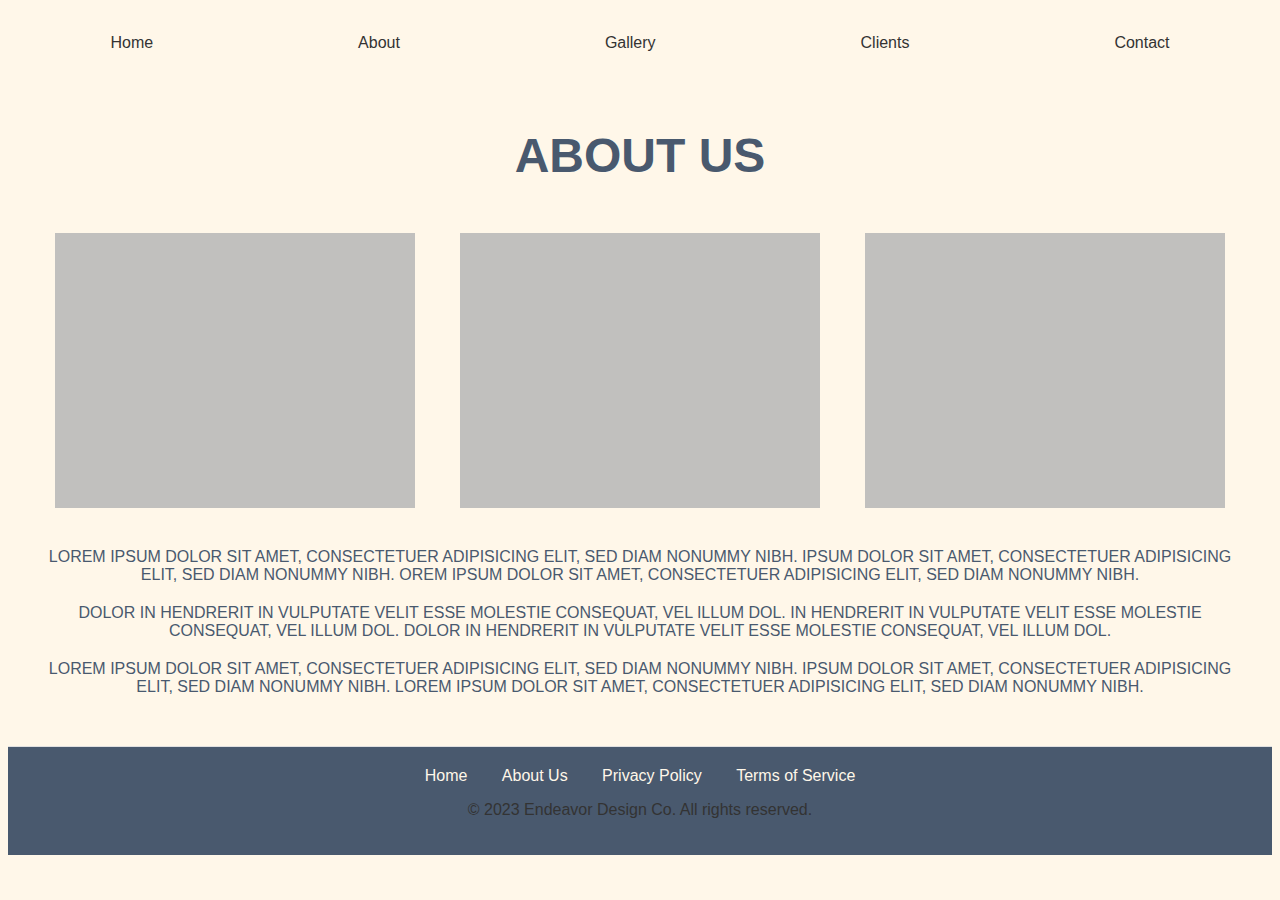
==== about.html @ e73c413d "Add files via upload" ====
<!DOCTYPE html>
<html lang="en">
<head>
    <meta charset="UTF-8">
    <meta name="viewport" content="width=device-width, initial-scale=1.0">
    <title>About Us - Endeavor Design Co</title>
    <link rel="stylesheet" href="styles.css">
</head>
<body>
    <header>
        <nav>
            <ul>
                <li><a href="index.html">Home</a></li>
                <li><a href="about.html">About</a></li>
                <li><a href="#">Gallery</a></li>
                <li><a href="#">Clients</a></li>
                <li><a href="#">Contact</a></li>
            </ul>
        </nav>
    </header>

    <main>
        <h1>ABOUT US</h1>
        <section class="about-grid">
            <div class="grid-item"></div>
            <div class="grid-item"></div>
            <div class="grid-item"></div>
        </section>

        <section>
            <div class="about-content">
                <p>LOREM IPSUM DOLOR SIT AMET, CONSECTETUER ADIPISICING ELIT, SED DIAM NONUMMY NIBH. IPSUM DOLOR SIT AMET, CONSECTETUER ADIPISICING ELIT, SED DIAM NONUMMY NIBH. OREM IPSUM DOLOR SIT AMET, CONSECTETUER ADIPISICING ELIT, SED DIAM NONUMMY NIBH.</p>
                <p>DOLOR IN HENDRERIT IN VULPUTATE VELIT ESSE MOLESTIE CONSEQUAT, VEL ILLUM DOL. IN HENDRERIT IN VULPUTATE VELIT ESSE MOLESTIE CONSEQUAT, VEL ILLUM DOL. DOLOR IN HENDRERIT IN VULPUTATE VELIT ESSE MOLESTIE CONSEQUAT, VEL ILLUM DOL.</p>
                <p>LOREM IPSUM DOLOR SIT AMET, CONSECTETUER ADIPISICING ELIT, SED DIAM NONUMMY NIBH. IPSUM DOLOR SIT AMET, CONSECTETUER ADIPISICING ELIT, SED DIAM NONUMMY NIBH. LOREM IPSUM DOLOR SIT AMET, CONSECTETUER ADIPISICING ELIT, SED DIAM NONUMMY NIBH. </p>
            </div>
        </section>
    </main>

   <footer>
    <a href="index.html">Home</a>
    <a href="about.html">About Us</a>
    <a href="#">Privacy Policy</a>
    <a href="#">Terms of Service</a>
    <p>&copy; 2023 Endeavor Design Co. All rights reserved.</p>
</footer>

</body>
</html>
---- styles.css ----
body {
    font-family: Arial, sans-serif;
    color: #333;
    background-color: #fff7e9;
}

header {
    background-color: #fff7e9;
    padding: 10px 0;
}

nav ul {
    list-style: none;
    padding: 0;
    display: flex;
    justify-content: space-around;
}

nav li {
    margin: 0 10px;
}

nav a {
    text-decoration: none;
    color: #333;
}

nav a:hover {
    text-decoration: underline;
}

main {
    max-width: 1200px;
    margin: 50px auto;
    text-align: center;
}

h1 {
    font-size: 3em;
    margin-bottom: 50px;
    color: #49596e;
}

.grid {
    display: flex;
    flex-wrap: wrap;
    justify-content: space-between;
    margin-top: 50px;
}

.grid-item {
    background-color: #C1C0BE;
    width: 30%;
    height: 275px;
    margin-bottom: 20px;
    margin-left: 15px;
    margin-right: 15px;
}

.about-header {
    margin-top: 30px;
    text-align: center;
}

.about-grid {
    display: flex;
    justify-content: space-between;
    margin-top: 30px;
}

.about-item {
    background-color: #C1C0BE;
    width: 48%;
    height: 200px;
}

.about-content {
    margin-top: 20px;

}

.about-content p {
    margin-bottom: 20px;
    color: #49596e;
}

footer {
    background-color: #49596e;
    padding: 20px;
    text-align: center;
    font-size: 16px;
    border-top: 1px solid #e0e0e0;
}

footer a {
    color: #fff7e9;
    text-decoration: none;
    margin: 15px;
}

footer a:hover {
    text-decoration: underline;
}
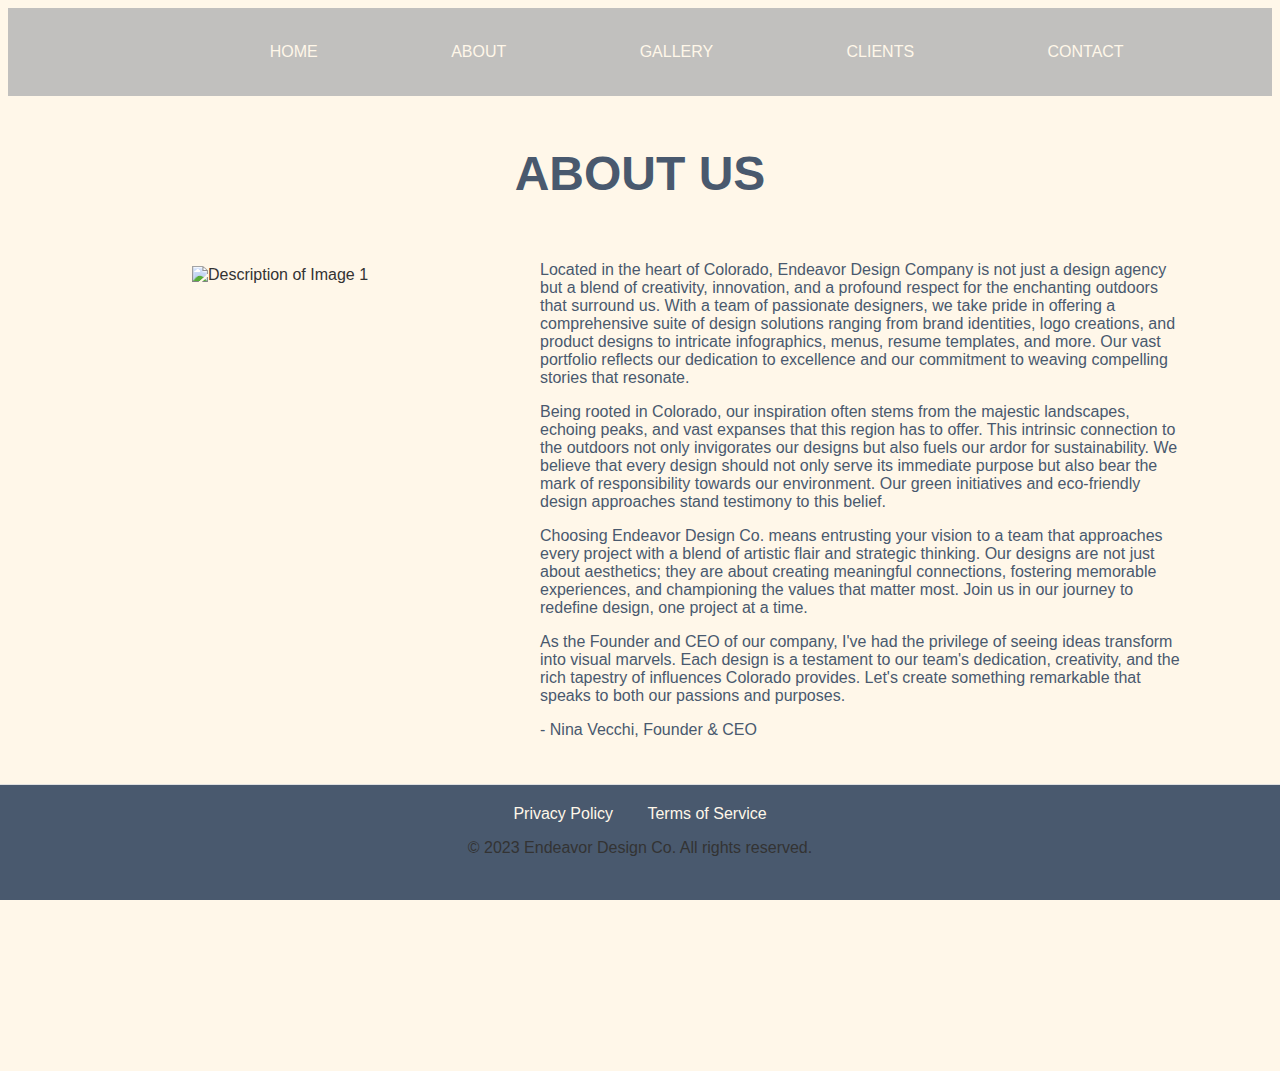
==== commit de8f6349: "Add files via upload" ====
--- a/about.html
+++ b/about.html
@@ -7,38 +7,34 @@
     <link rel="stylesheet" href="styles.css">
 </head>
 <body>
-    <header>
-        <nav>
-            <ul>
-                <li><a href="index.html">Home</a></li>
-                <li><a href="about.html">About</a></li>
-                <li><a href="#">Gallery</a></li>
-                <li><a href="#">Clients</a></li>
-                <li><a href="#">Contact</a></li>
-            </ul>
-        </nav>
-    </header>
+    
+    <div class="navbar">
+        <div class="logo-placeholder"></div>
+        <a href="index.html">HOME</a>
+        <a href="about.html">ABOUT</a>
+        <a href="#">GALLERY</a>
+        <a href="#">CLIENTS</a>
+        <a href="#">CONTACT</a>
+    </div>
 
     <main>
         <h1>ABOUT US</h1>
-        <section class="about-grid">
-            <div class="grid-item"></div>
-            <div class="grid-item"></div>
-            <div class="grid-item"></div>
-        </section>
+        
+           <div class="image-placeholder">
+    <img src="/Users/ninavecchi/Desktop/CCD Fall 2023/MGD1041 Web Design/EDC website 2/about-image.jpg" alt="Description of Image 1" /></div>
 
         <section>
-            <div class="about-content">
-                <p>LOREM IPSUM DOLOR SIT AMET, CONSECTETUER ADIPISICING ELIT, SED DIAM NONUMMY NIBH. IPSUM DOLOR SIT AMET, CONSECTETUER ADIPISICING ELIT, SED DIAM NONUMMY NIBH. OREM IPSUM DOLOR SIT AMET, CONSECTETUER ADIPISICING ELIT, SED DIAM NONUMMY NIBH.</p>
-                <p>DOLOR IN HENDRERIT IN VULPUTATE VELIT ESSE MOLESTIE CONSEQUAT, VEL ILLUM DOL. IN HENDRERIT IN VULPUTATE VELIT ESSE MOLESTIE CONSEQUAT, VEL ILLUM DOL. DOLOR IN HENDRERIT IN VULPUTATE VELIT ESSE MOLESTIE CONSEQUAT, VEL ILLUM DOL.</p>
-                <p>LOREM IPSUM DOLOR SIT AMET, CONSECTETUER ADIPISICING ELIT, SED DIAM NONUMMY NIBH. IPSUM DOLOR SIT AMET, CONSECTETUER ADIPISICING ELIT, SED DIAM NONUMMY NIBH. LOREM IPSUM DOLOR SIT AMET, CONSECTETUER ADIPISICING ELIT, SED DIAM NONUMMY NIBH. </p>
+            <div class="wrapper">
+                <p>Located in the heart of Colorado, Endeavor Design Company is not just a design agency but a blend of creativity, innovation, and a profound respect for the enchanting outdoors that surround us. With a team of passionate designers, we take pride in offering a comprehensive suite of design solutions ranging from brand identities, logo creations, and product designs to intricate infographics, menus, resume templates, and more. Our vast portfolio reflects our dedication to excellence and our commitment to weaving compelling stories that resonate.</p>
+                <p>Being rooted in Colorado, our inspiration often stems from the majestic landscapes, echoing peaks, and vast expanses that this region has to offer. This intrinsic connection to the outdoors not only invigorates our designs but also fuels our ardor for sustainability. We believe that every design should not only serve its immediate purpose but also bear the mark of responsibility towards our environment. Our green initiatives and eco-friendly design approaches stand testimony to this belief.</p>
+                 <p>Choosing Endeavor Design Co. means entrusting your vision to a team that approaches every project with a blend of artistic flair and strategic thinking. Our designs are not just about aesthetics; they are about creating meaningful connections, fostering memorable experiences, and championing the values that matter most. Join us in our journey to redefine design, one project at a time.</p>
+                 <p>As the Founder and CEO of our company, I've had the privilege of seeing ideas transform into visual marvels. Each design is a testament to our team's dedication, creativity, and the rich tapestry of influences Colorado provides. Let's create something remarkable that speaks to both our passions and purposes.</p>
+                 <p>- Nina Vecchi, Founder & CEO</p>
             </div>
         </section>
     </main>
 
    <footer>
-    <a href="index.html">Home</a>
-    <a href="about.html">About Us</a>
     <a href="#">Privacy Policy</a>
     <a href="#">Terms of Service</a>
     <p>&copy; 2023 Endeavor Design Co. All rights reserved.</p>
--- a/styles.css
+++ b/styles.css
@@ -1,5 +1,5 @@
 body {
-    font-family: Arial, sans-serif;
+    font-family: 'Anton', sans-serif;
     color: #333;
     background-color: #fff7e9;
 }
@@ -9,30 +9,33 @@
     padding: 10px 0;
 }
 
-nav ul {
-    list-style: none;
-    padding: 0;
+.navbar {
+    background-color: #C1C0BE;
     display: flex;
-    justify-content: space-around;
+    justify-content: space-evenly;
+    align-items: center;
+    padding: 25px;
 }
 
-nav li {
-    margin: 0 10px;
+.navbar a {
+    text-decoration: none;
+    color: #fff7e9;
+    padding: 10px;
+    transition: color 0.3s;
 }
 
-nav a {
-    text-decoration: none;
-    color: #333;
+.navbar a:hover {
+    color: #49596e;
 }
 
-nav a:hover {
-    text-decoration: underline;
-}
 
 main {
+    flex: 1 0 auto;
     max-width: 1200px;
     margin: 50px auto;
     text-align: center;
+    margin-bottom: 100px;
+    padding-bottom: 200px;
 }
 
 h1 {
@@ -44,17 +47,45 @@
 .grid {
     display: flex;
     flex-wrap: wrap;
-    justify-content: space-between;
+    justify-content: center;
     margin-top: 50px;
 }
 
 .grid-item {
     background-color: #C1C0BE;
-    width: 30%;
-    height: 275px;
+    width: 540px;
+    height: 540px;
     margin-bottom: 20px;
     margin-left: 15px;
     margin-right: 15px;
+    position: relative;
+    overflow: hidden;
+}
+
+.grid-item img {
+    transition: filter 0.3s;
+}
+
+.grid-item:hover img {
+    filter: brightness(0.2);
+}
+
+.hover-text {
+    position: absolute;
+    top: 50%;
+    left: 50%;
+    transform: translate(-50%, -50%);
+    color: white;
+    text-align: center;
+    opacity: 0;
+    transition: opacity 0.3s;
+    pointer-events: none;
+    font-size: 20px;
+    padding: 5px 10px;
+}
+
+.grid-item:hover .hover-text {
+    opacity: 1;
 }
 
 .about-header {
@@ -62,35 +93,43 @@
     text-align: center;
 }
 
-.about-grid {
-    display: flex;
-    justify-content: space-between;
-    margin-top: 30px;
+.image-placeholder {
+    position: relative; 
+    top: 15px;
+    width: 400px;
+    height: 500px;
+    margin: 20px;
+    padding-left:20px;
+    object-fit: cover;
 }
 
-.about-item {
-    background-color: #C1C0BE;
-    width: 48%;
-    height: 200px;
-}
-
-.about-content {
+.wrapper {
+    position:absolute;
+    top: 225px;
+    text-align: left;
+    margin-left: 500px;
+    margin-right: 100px;
+    margin-bottom: 100px;
     margin-top: 20px;
-
-}
-
-.about-content p {
-    margin-bottom: 20px;
+    padding-bottom: 200px; 
     color: #49596e;
 }
 
+
 footer {
+    position: fixed;   
+    bottom: 0;
+    height: 75px;
+    left:0px;
+    right:0px; 
     background-color: #49596e;
-    padding: 20px;
     text-align: center;
     font-size: 16px;
     border-top: 1px solid #e0e0e0;
+    padding: 20px 0;
+    flex-shrink: 0;
 }
+
 
 footer a {
     color: #fff7e9;
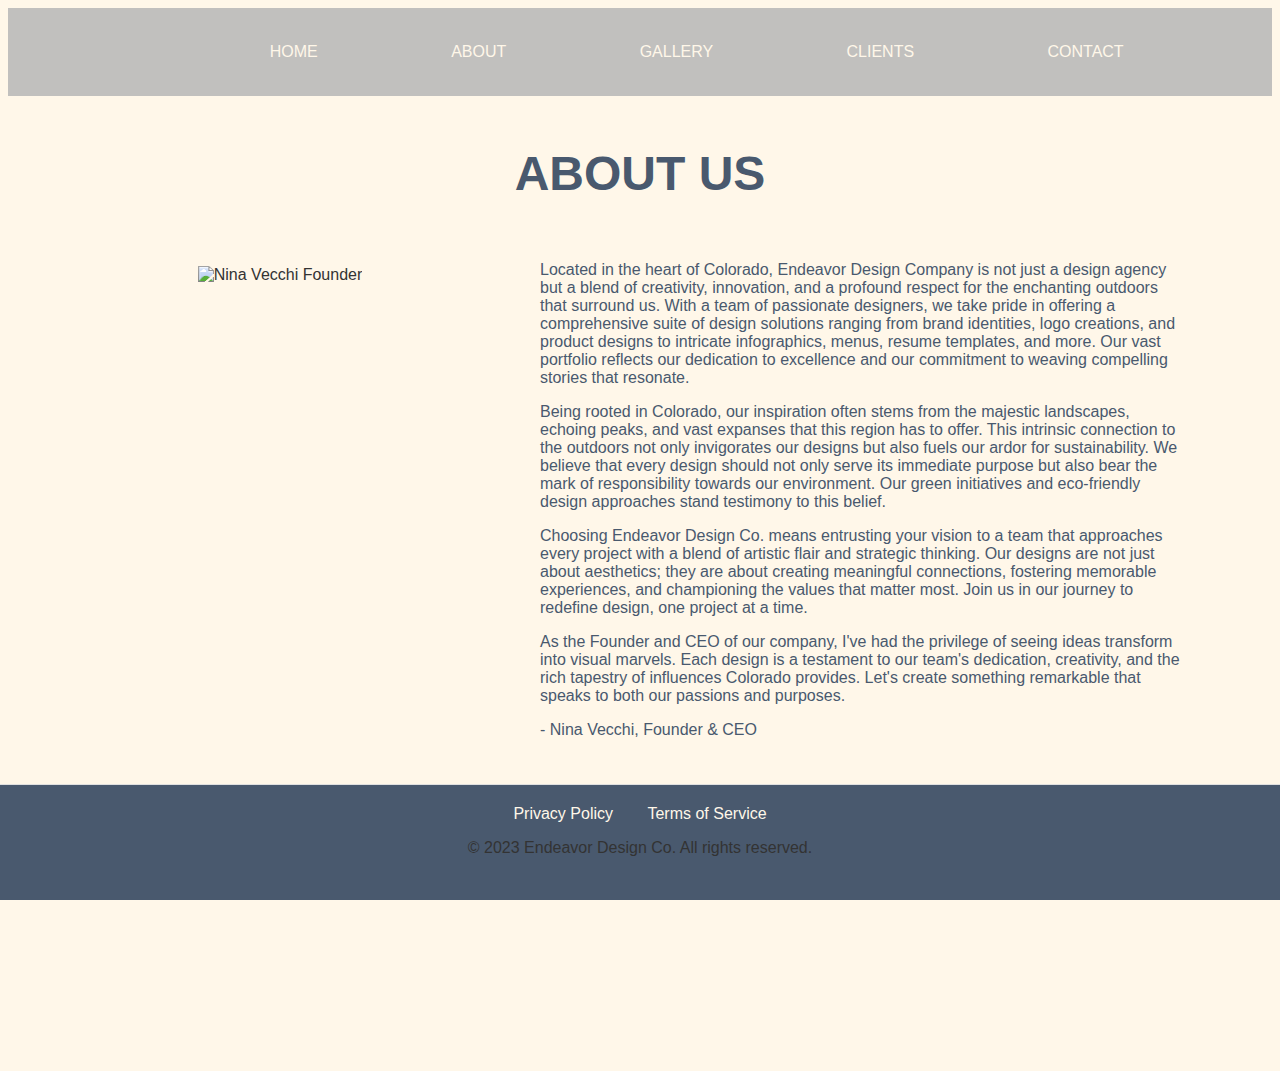
==== commit 914f0d97: "Update about.html" ====
--- a/about.html
+++ b/about.html
@@ -21,7 +21,7 @@
         <h1>ABOUT US</h1>
         
            <div class="image-placeholder">
-    <img src="/Users/ninavecchi/Desktop/CCD Fall 2023/MGD1041 Web Design/EDC website 2/about-image.jpg" alt="Description of Image 1" /></div>
+    <img src="https://github.com/ninavecchi/Endeavor-Design-Co/blob/main/about-image.jpg" alt="Nina Vecchi Founder" /></div>
 
         <section>
             <div class="wrapper">
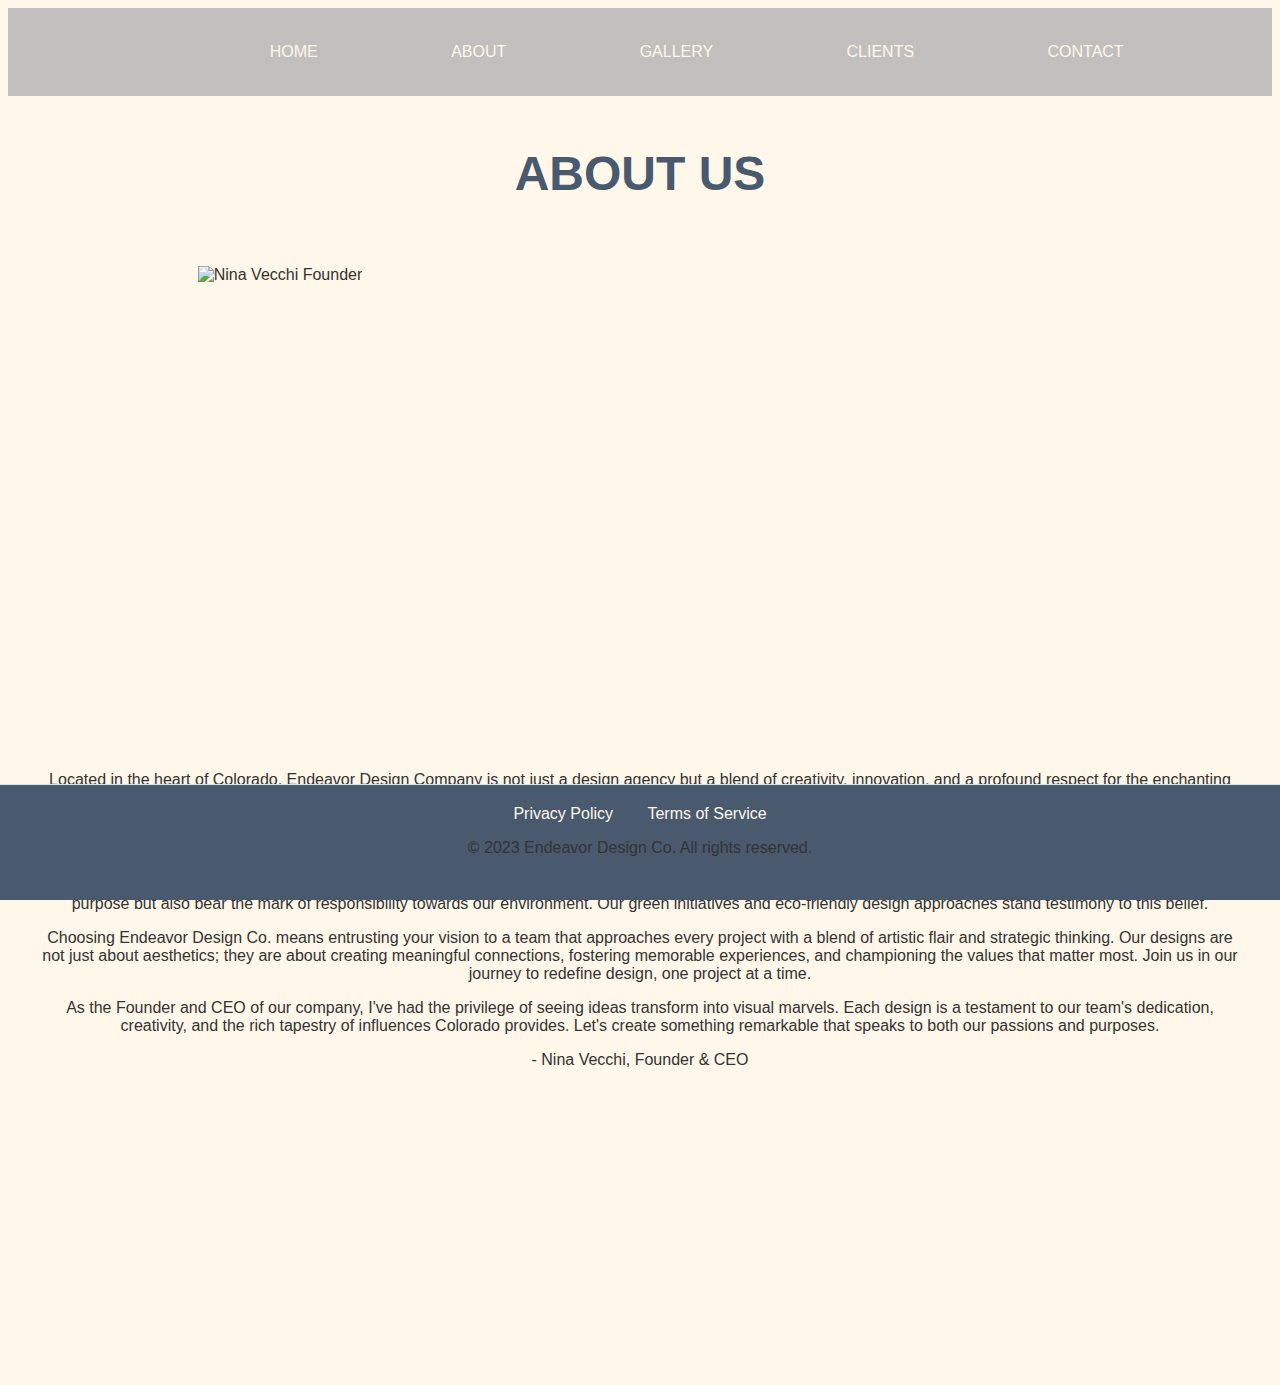
==== commit 0a18ad74: "Update about.html" ====
--- a/about.html
+++ b/about.html
@@ -13,18 +13,18 @@
         <a href="index.html">HOME</a>
         <a href="about.html">ABOUT</a>
         <a href="#">GALLERY</a>
-        <a href="#">CLIENTS</a>
-        <a href="#">CONTACT</a>
+        <a href="testimonials.html">CLIENTS</a>
+        <a href="contact.html">CONTACT</a>
     </div>
 
     <main>
         <h1>ABOUT US</h1>
         
            <div class="image-placeholder">
-    <img src="https://github.com/ninavecchi/Endeavor-Design-Co/blob/main/about-image.jpg" alt="Nina Vecchi Founder" /></div>
+    <img src="https://github.com/ninavecchi/Endeavor-Design-Co/blob/main/about-image.jpg?raw=true" alt="Nina Vecchi Founder" /></div>
 
         <section>
-            <div class="wrapper">
+            <div class="wrapper-about">
                 <p>Located in the heart of Colorado, Endeavor Design Company is not just a design agency but a blend of creativity, innovation, and a profound respect for the enchanting outdoors that surround us. With a team of passionate designers, we take pride in offering a comprehensive suite of design solutions ranging from brand identities, logo creations, and product designs to intricate infographics, menus, resume templates, and more. Our vast portfolio reflects our dedication to excellence and our commitment to weaving compelling stories that resonate.</p>
                 <p>Being rooted in Colorado, our inspiration often stems from the majestic landscapes, echoing peaks, and vast expanses that this region has to offer. This intrinsic connection to the outdoors not only invigorates our designs but also fuels our ardor for sustainability. We believe that every design should not only serve its immediate purpose but also bear the mark of responsibility towards our environment. Our green initiatives and eco-friendly design approaches stand testimony to this belief.</p>
                  <p>Choosing Endeavor Design Co. means entrusting your vision to a team that approaches every project with a blend of artistic flair and strategic thinking. Our designs are not just about aesthetics; they are about creating meaningful connections, fostering memorable experiences, and championing the values that matter most. Join us in our journey to redefine design, one project at a time.</p>
@@ -43,3 +43,5 @@
 </body>
 </html>
 
+
+
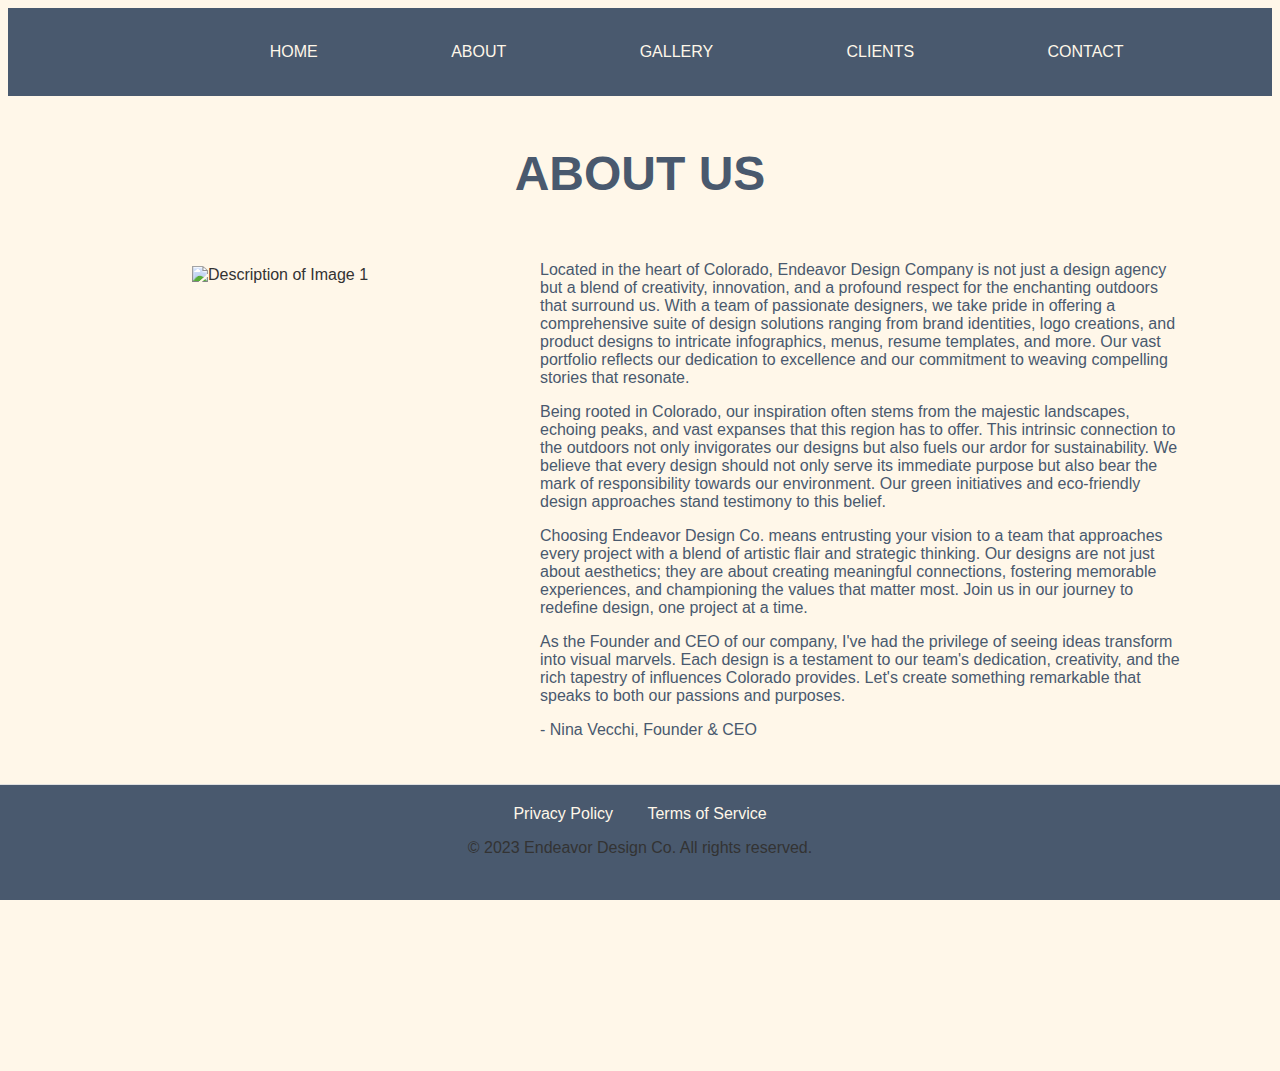
==== commit 57fd0112: "Update about.html" ====
--- a/about.html
+++ b/about.html
@@ -1,9 +1,10 @@
 <!DOCTYPE html>
 <html lang="en">
 <head>
+    <title>About Us - Endeavor Design Co</title>
     <meta charset="UTF-8">
     <meta name="viewport" content="width=device-width, initial-scale=1.0">
-    <title>About Us - Endeavor Design Co</title>
+    <meta name="description" content="Discover Endeavor Design Co.'s passion for creativity. Our Colorado-based team specializes in diverse design solutions inspired by nature's beauty." />
     <link rel="stylesheet" href="styles.css">
 </head>
 <body>
@@ -12,7 +13,7 @@
         <div class="logo-placeholder"></div>
         <a href="index.html">HOME</a>
         <a href="about.html">ABOUT</a>
-        <a href="#">GALLERY</a>
+        <a href="gallery.html">GALLERY</a>
         <a href="testimonials.html">CLIENTS</a>
         <a href="contact.html">CONTACT</a>
     </div>
@@ -21,7 +22,7 @@
         <h1>ABOUT US</h1>
         
            <div class="image-placeholder">
-    <img src="https://github.com/ninavecchi/Endeavor-Design-Co/blob/main/about-image.jpg?raw=true" alt="Nina Vecchi Founder" /></div>
+    <img src="/Users/ninavecchi/Desktop/CCD Fall 2023/MGD1041 Web Design/EDC WEBSITE/about-image.jpg" alt="Description of Image 1" /></div>
 
         <section>
             <div class="wrapper-about">
@@ -43,5 +44,3 @@
 </body>
 </html>
 
-
-
--- a/styles.css
+++ b/styles.css
@@ -10,7 +10,7 @@
 }
 
 .navbar {
-    background-color: #C1C0BE;
+    background-color: #49596e;
     display: flex;
     justify-content: space-evenly;
     align-items: center;
@@ -25,7 +25,7 @@
 }
 
 .navbar a:hover {
-    color: #49596e;
+    color: #8392a6;
 }
 
 
@@ -49,6 +49,64 @@
     flex-wrap: wrap;
     justify-content: center;
     margin-top: 50px;
+}
+
+.gallery {
+display: grid;
+  grid-template-columns: repeat(3, 1fr);
+  grid-template-rows: repeat(2, auto); 
+  grid-gap: 10px; 
+  margin: 20px; 
+  padding: 0;
+}
+
+.gallery-item {
+  width: 100%; 
+  height: auto;
+} 
+.gallery-item img {
+  max-width: 100%;
+  height: auto;
+  display: block;
+  }
+
+.gallery-item {
+  position: relative;
+  overflow: hidden;
+}
+
+.gallery-item img {
+  width: 100%;
+  height: auto;
+  transition: transform 0.5s ease; 
+}
+
+.gallery-item-text {
+  position: absolute;
+  top: 50%;
+  left: 50%;
+  transform: translate(-50%, -50%);
+  color: white; 
+  text-align: center;
+  opacity: 0;
+  transition: opacity 0.5s ease;
+  pointer-events: none; 
+}
+
+.gallery-item:hover img {
+  transform: scale(1.1); 
+}
+
+.gallery-item img {
+    transition: filter 0.3s;
+}
+
+.gallery-item:hover img {
+    filter: brightness(0.2);
+}
+
+.gallery-item:hover .gallery-item-text {
+  opacity: 1;
 }
 
 .grid-item {
@@ -93,6 +151,11 @@
     text-align: center;
 }
 
+.contact-header {
+    margin-top: 30px;
+    text-align: center;
+}
+
 .image-placeholder {
     position: relative; 
     top: 15px;
@@ -103,7 +166,7 @@
     object-fit: cover;
 }
 
-.wrapper {
+.wrapper-about {
     position:absolute;
     top: 225px;
     text-align: left;
@@ -115,7 +178,81 @@
     color: #49596e;
 }
 
-
+.wrapper-contact {
+    position:absolute;
+    top: 225px;
+    text-align: left;
+    margin-left: 500px;
+    margin-right: 100px;
+    margin-bottom: 100px;
+    margin-top: 20px;
+    padding-bottom: 200px; 
+    color: #49596e;
+}
+
+form {
+    font-family: Arial, sans-serif;
+    max-width: 400px;
+    background-color: #49596e;
+    padding: 20px;
+    border-radius: 10px;
+}
+
+form header {
+    text-align: center;
+    margin-bottom: 20px;
+    font-weight: bold;
+    text-transform: uppercase;
+}
+
+input[type="text"],
+input[type="email"],
+input[type="tel"],
+textarea {
+    width: 100%;
+    padding: 10px;
+    margin-bottom: 20px;
+    border: none;
+    border-radius: 5px;
+    box-sizing: border-box; 
+}
+
+textarea {
+    height: 100px;
+}
+
+.name-fields {
+    display: flex;
+    justify-content: space-between;
+}
+
+.name-fields input[type="text"] {
+    width: 48%; 
+}
+
+::placeholder {
+    color: #49596e;
+}
+
+input[type="submit"] {
+    background-color: #fff7e9;
+    color: #49596e;
+    padding: 10px 20px;
+    border: none;
+    border-radius: 5px;
+    margin: 0 auto;
+    padding: 10px 20px;
+    display: block;
+    width: 100%;
+    }
+
+table {
+    font-family: Arial, sans-serif;
+    width: 100%;
+    background-color: #e6e6e6;
+    margin-bottom: 20px;
+
+}
 footer {
     position: fixed;   
     bottom: 0;
@@ -139,4 +276,109 @@
 
 footer a:hover {
     text-decoration: underline;
-}+}
+
+.testimonial-div {
+            font-family: Arial, sans-serif;
+            background: #49596e;
+            padding: 20px;
+            display: flex;
+            justify-content: center;
+            flex-wrap: wrap;
+        }
+        
+.testimonial-container {
+            background: #ffffff;
+            padding: 40px;
+            margin: 20px;
+            box-shadow: 0px 0px 10px rgba(0,0,0,0.1);
+            position: relative;
+            width: 400px; 
+        }
+        
+.quote {
+            font-size: 5em;
+            color: #cccccc;
+        }
+        
+.quote:first-child {
+            position: absolute;
+            top: -10px;
+            left: -10px;
+        }
+        
+.quote:last-child {
+            position: absolute;
+            bottom: -10px;
+            right: -10px;
+        }
+        
+.testimonial-text {
+            font-size: 1em;
+            line-height: 1.5;
+            color: #333333;
+            margin: 50px 0; 
+        }
+
+@media only screen and (max-width: 768px) {
+  .navbar {
+    flex-direction: column;
+    padding: 10px;
+  }
+
+  .navbar a {
+    margin-bottom: 10px;
+  }
+
+  .main,
+  .wrapper-about,
+  .wrapper-contact {
+    margin: 20px;
+    padding: 20px;
+  }
+
+  .gallery {
+    grid-template-columns: repeat(2, 1fr);
+  }
+
+  .grid-item,
+  .image-placeholder {
+    width: 100%;
+    height: auto;
+  }
+
+  .wrapper-about,
+  .wrapper-contact {
+    position: relative;
+    margin-left: 20px;
+    margin-right: 20px;
+  }
+
+  .name-fields input[type="text"] {
+    width: 100%; 
+  }
+
+  .testimonial-container {
+    width: 90%;
+    margin: 20px auto;
+  }
+}
+
+@media only screen and (max-width: 576px) {
+  .gallery {
+    grid-template-columns: 1fr;
+  }
+
+  .grid-item,
+  .image-placeholder {
+    width: calc(100% - 40px); 
+  }
+
+  .form {
+    width: calc(100% - 40px); 
+  }
+
+  .testimonial-container {
+    width: calc(100% - 40px); 
+}
+
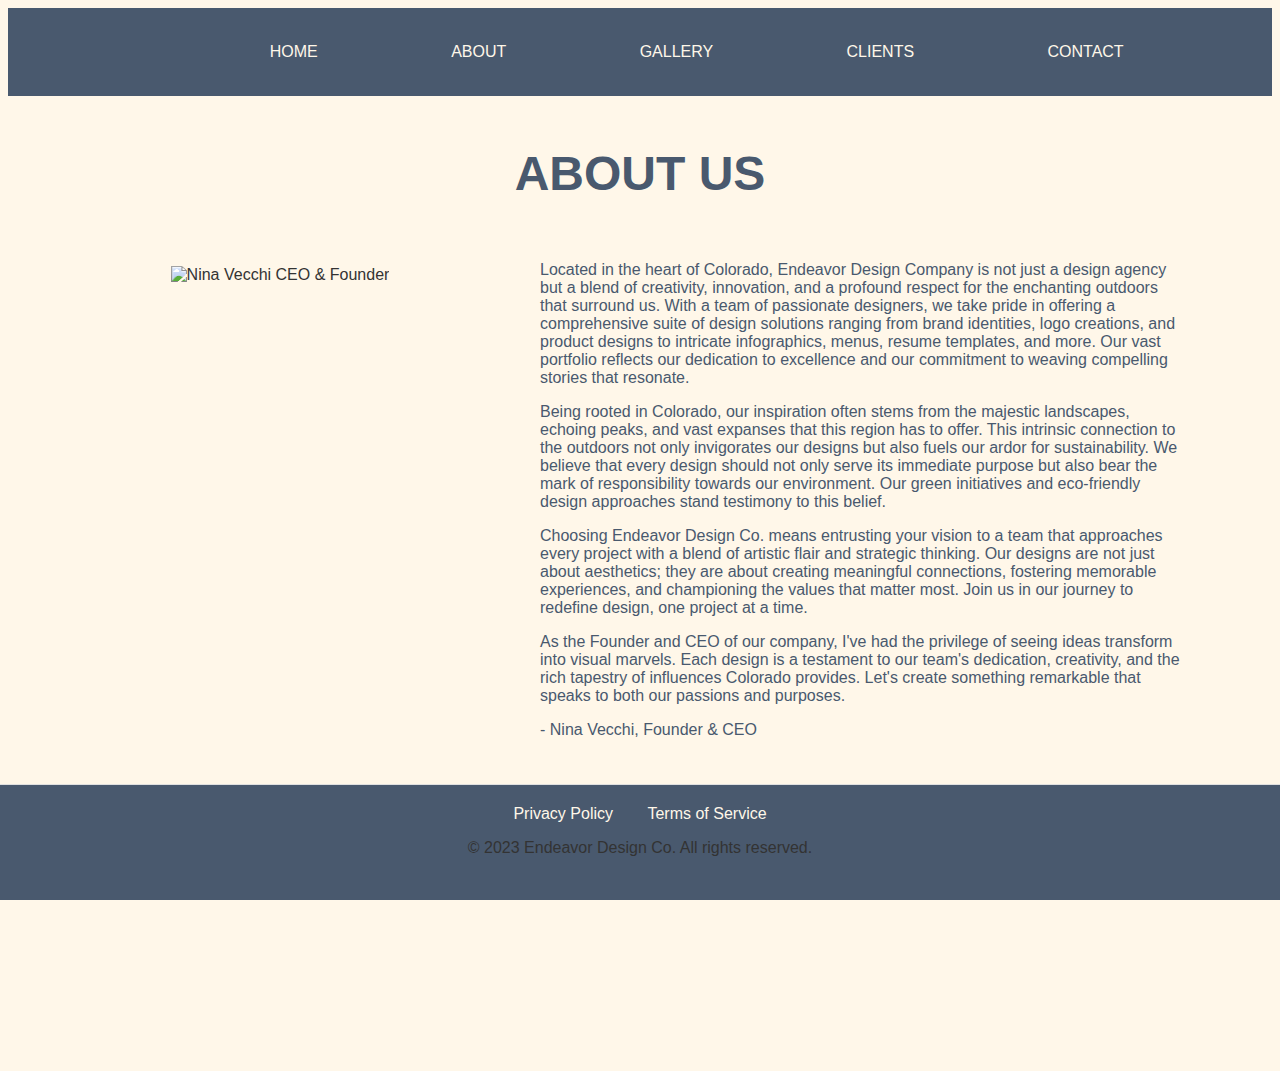
==== commit 88c2846e: "Update about.html" ====
--- a/about.html
+++ b/about.html
@@ -22,7 +22,7 @@
         <h1>ABOUT US</h1>
         
            <div class="image-placeholder">
-    <img src="/Users/ninavecchi/Desktop/CCD Fall 2023/MGD1041 Web Design/EDC WEBSITE/about-image.jpg" alt="Description of Image 1" /></div>
+    <img src="https://github.com/ninavecchi/Endeavor-Design-Co/blob/main/about-image.jpg?raw=true" alt="Nina Vecchi CEO & Founder" /></div>
 
         <section>
             <div class="wrapper-about">
